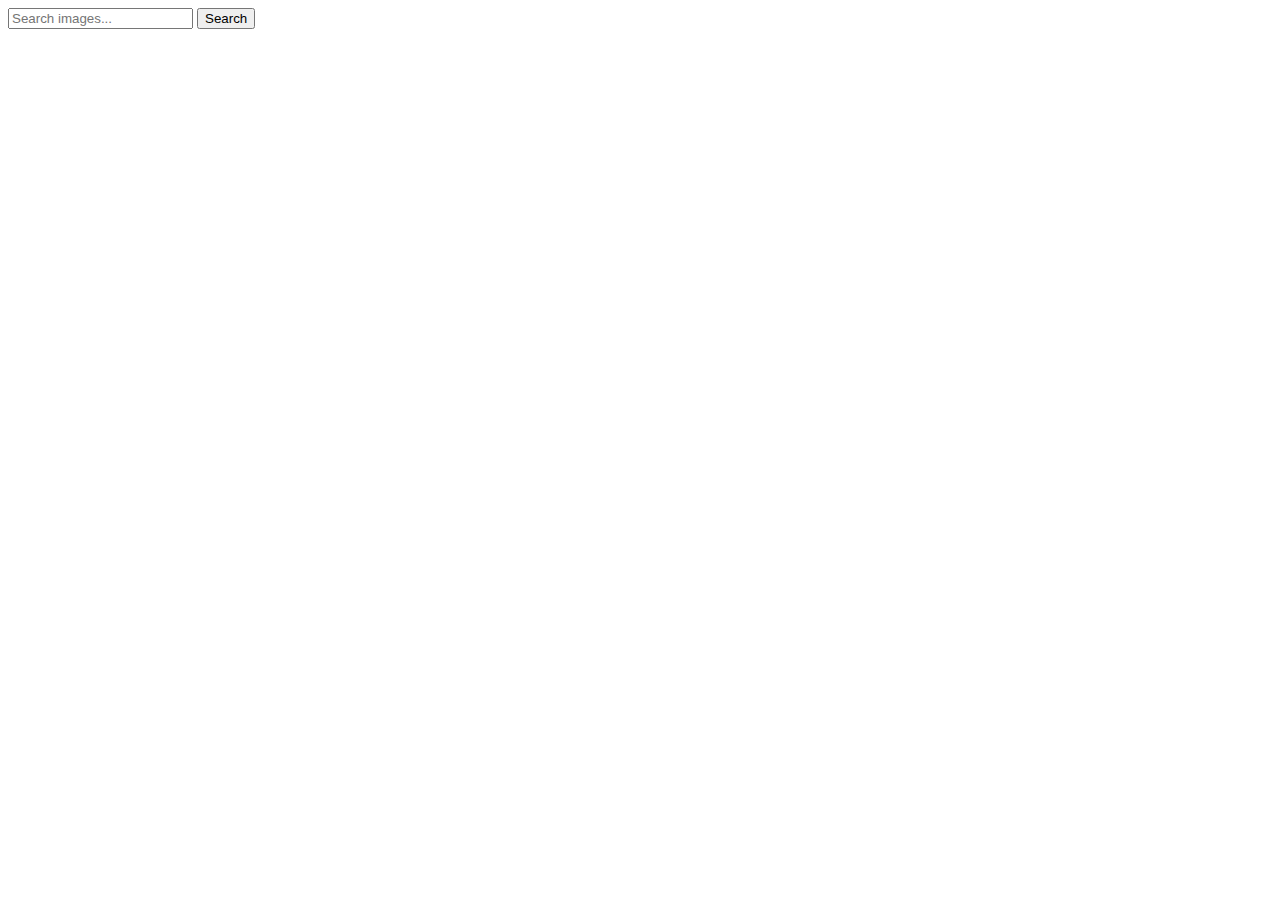
==== index.html @ 16e1ebd1 "Deploying to gh-pages from @ Serhieie/goit-js-hw-11@8424e73ab8aba1686cf863c136baaeed34d1cf96 🚀" ====
<!DOCTYPE html><html lang="ru"><head><meta charset="utf-8"><meta name="viewport" content="width=device-width, initial-scale=1.0"><title>Page title</title><link rel="stylesheet" href="/goit-js-hw-11/index.5225cd2d.css"></head><body> <form class="search-form" id="search-form"> <input type="text" name="searchQuery" autocomplete="off" placeholder="Search images..."> <button type="submit">Search</button> </form> <div class="gallery"></div> <div class="js-guard"></div> <script type="module" src="/goit-js-hw-11/index.29c34838.js"></script><script src="/goit-js-hw-11/index.ef1bf750.js" nomodule="" defer></script> </body></html>
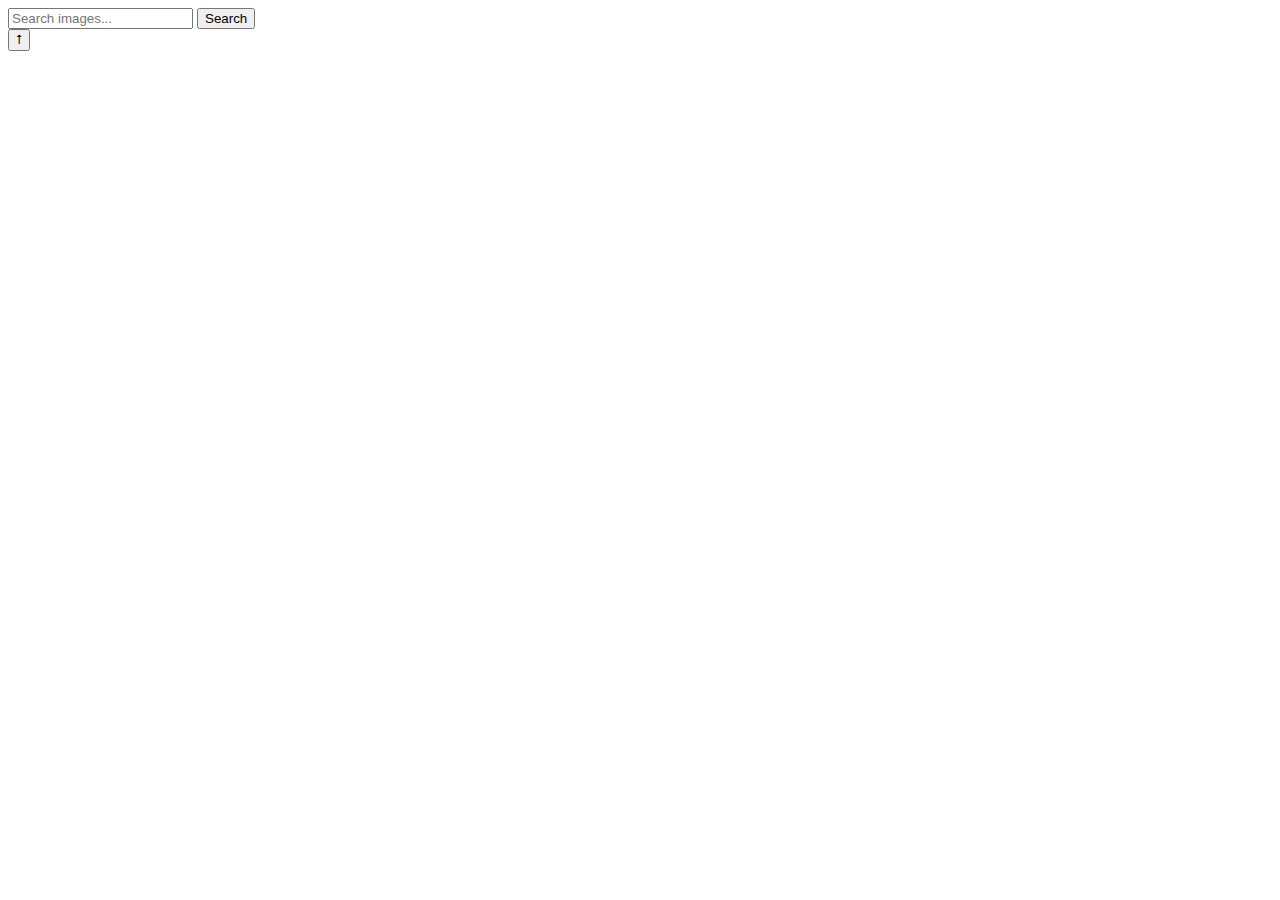
==== commit 89b777a7: "Deploying to gh-pages from @ Serhieie/goit-js-hw-11@9afff4aa08cc974201cddcb79904539df9b2c8c3 🚀" ====
--- a/index.html
+++ b/index.html
@@ -1 +1 @@
-<!DOCTYPE html><html lang="ru"><head><meta charset="utf-8"><meta name="viewport" content="width=device-width, initial-scale=1.0"><title>Page title</title><link rel="stylesheet" href="/goit-js-hw-11/index.5225cd2d.css"></head><body> <form class="search-form" id="search-form"> <input type="text" name="searchQuery" autocomplete="off" placeholder="Search images..."> <button type="submit">Search</button> </form> <div class="gallery"></div> <div class="js-guard"></div> <script type="module" src="/goit-js-hw-11/index.29c34838.js"></script><script src="/goit-js-hw-11/index.ef1bf750.js" nomodule="" defer></script> </body></html>+<!DOCTYPE html><html lang="ru"><head><meta charset="utf-8"><meta name="viewport" content="width=device-width, initial-scale=1.0"><title>Page title</title><link rel="stylesheet" href="/goit-js-hw-11/index.101eb192.css"></head><body> <form class="search-form" id="search-form"> <input type="text" name="searchQuery" autocomplete="off" placeholder="Search images..."> <button type="submit">Search</button> </form> <div class="gallery"></div> <button class="btn-up visually-hidden" type="button">⭡</button> <div class="js-guard"></div> <span class="loader visually-hidden"></span> <script type="module" src="/goit-js-hw-11/index.9531b82c.js"></script><script src="/goit-js-hw-11/index.2e9b4d9d.js" nomodule="" defer></script> </body></html>